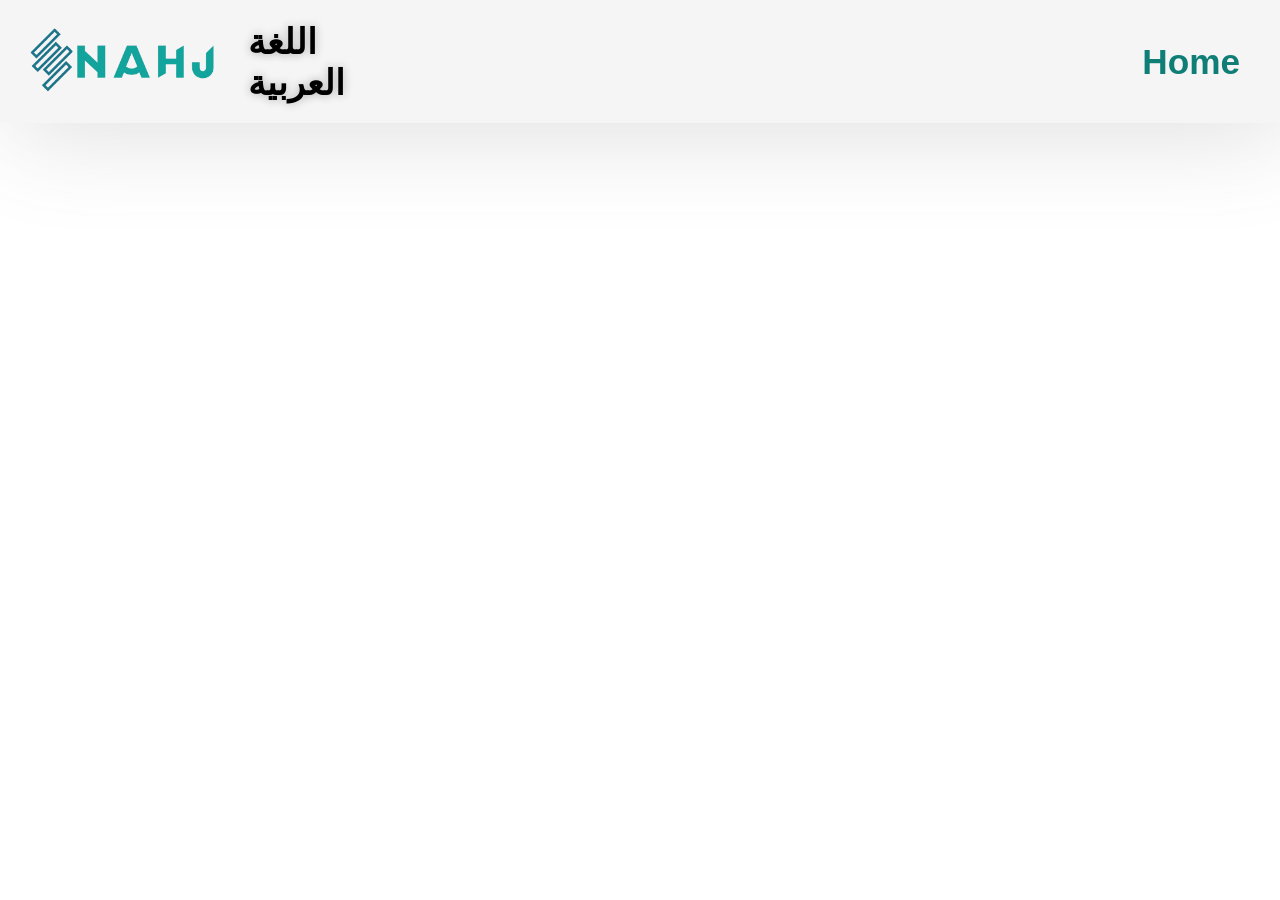
==== Arabic.html @ e49bfdf4 "Subjects added Added copyrights and subjects, updated the README, and set up Netlify hosting. Also m" ====
<!DOCTYPE html>
<html lang="en">
  <head>
    <meta charset="UTF-8" />
    <meta name="viewport" content="width=device-width, initial-scale=1.0" />
    <title>NAHJ</title>
    <link
      rel="stylesheet"
      href="https://cdnjs.cloudflare.com/ajax/libs/font-awesome/6.6.0/css/all.min.css"
    />
    <link rel="stylesheet" href="style2.css" />
    <link
      rel="icon"
      href="images/logo/nahj_icon-removebg-preview.png"
      type="image/png"
    />
  </head>
  <body>
    <header>
      <img
        src="images/logo/Main_logopng-removebg-preview.png"
        class="logo"
        alt="Main Logo"
      />
      <nav class="nav">
        <h4>اللغة العربية</h4>
        <a href="index.html">Home</a>
      </nav>
    </header>

    <!-- Footer Section -->
    <footer>
      <p>&copy; 2024 Ammar Yasser. All rights reserved.</p>
    </footer>
  </body>
</html>
---- style2.css ----
* {
    font-family: Verdana, Tahoma, sans-serif;
    margin: 0;
    padding: 0;
    box-sizing: border-box;
    scroll-behavior: smooth;
}

header {
    background-color: #f5f5f5;
    width: 100%;
    position: fixed;
    z-index: 999;
    display: flex;
    align-items: center;
    padding: 10px 20px;
    box-shadow: 10px 10px 100px rgba(94, 94, 94, 0.2);
    transition: 0.3s ease;
}

.logo {
    width: 13em;
    object-fit: cover;
    animation: logoAnimation 1s ease-in-out;
}

@keyframes logoAnimation {
    0% {
        transform: scale(0.9);
        opacity: 0;
    }
    100% {
        transform: scale(1);
        opacity: 1;
    }
}

.nav {
    display: flex;
    align-items: center;
    font-size: 2em;
    /*home icon here*/
    margin-left: auto;
}

.nav a, h4{
    color: #0f7e76;
    text-decoration: none;
    padding: 10px 20px;
    font-size: 1.1em;
    font-weight: 650;
    transition: 0.6s ease;
    animation: navLinkAnimation 1s ease-in-out;
}

.nav h4{
    padding-right: 20em;
    color: black;
}

.nav h4{
    padding-right: 22em;
    color: black;
    text-shadow: 0 0 10px #acacac;

}
.nav h4:hover{
    scale: 1.1;
    padding-right: 21em;

}



@keyframes navLinkAnimation {
    0% {
        transform: translateY(10px);
        opacity: 0;
    }
    100% {
        transform: translateY(0);
        opacity: 1;
    }
}

.nav a:hover {
    font-size: 1.2em;
    color: #0900b1;
    transform: translateY(-2px);
}


/* Footer Styles */

footer {
    background-color: rgb(0, 0, 62); /* Light gray background */
    padding: 10px; /* Add some padding */
    font-size: 1.2em;
    font-weight: 600;
    text-align: center; /* Center the text */
    clear: both; /* Clear any floats */
    transition: 0.6s ease;
  }
  
  footer p {
    margin: 0; /* Remove default margin */
    color: #ffffff; /* Dark gray text */
    transition: 0.3s ease;
  }
  
  
footer p:hover{
    text-shadow: 0 0 10px #fff;
}
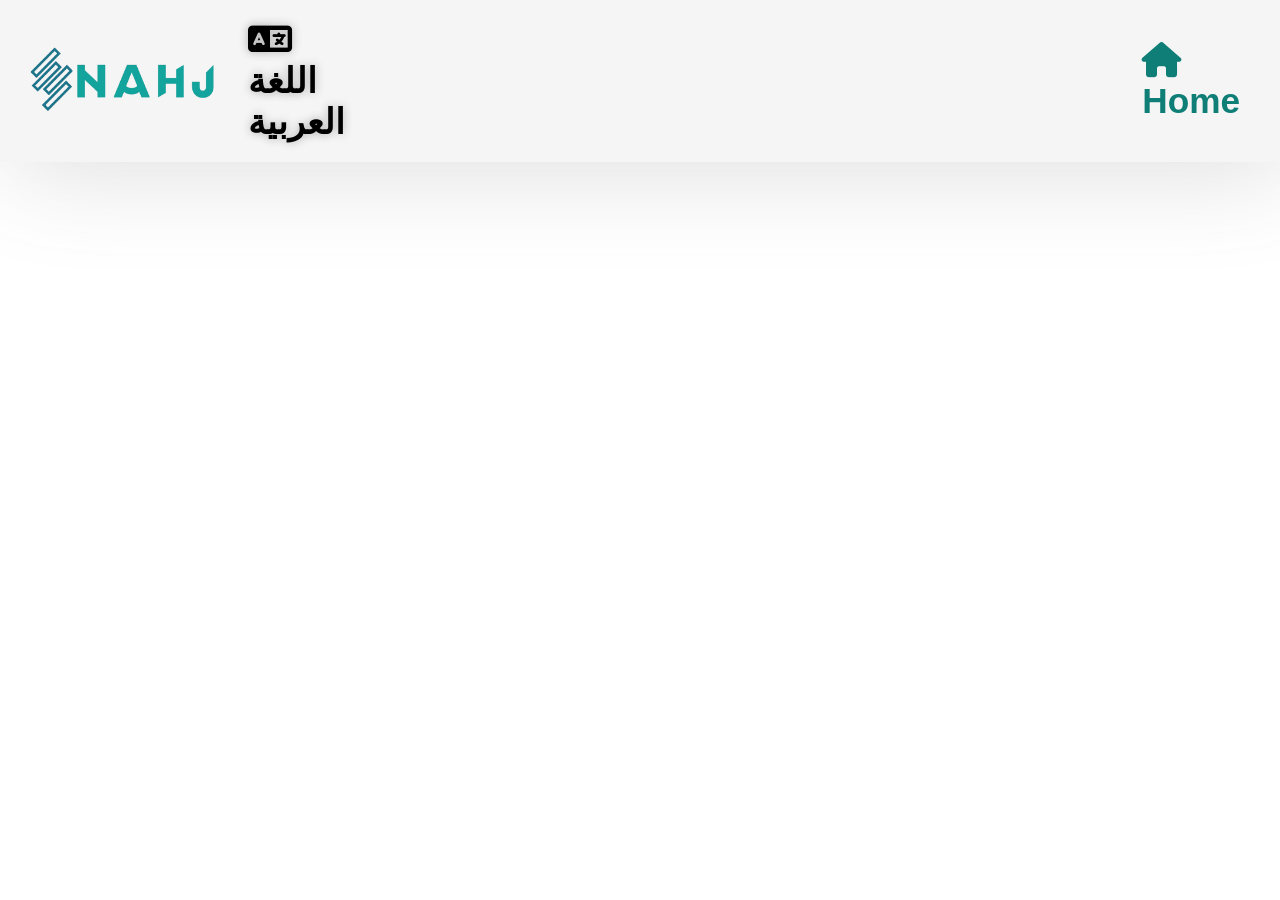
==== commit c40dc4a9: "Icons" ====
--- a/Arabic.html
+++ b/Arabic.html
@@ -23,9 +23,8 @@
         alt="Main Logo"
       />
       <nav class="nav">
-        <h4>اللغة العربية</h4>
-        <a href="index.html">Home</a>
-      </nav>
+        <h4><i class="fas fa-language"></i> اللغة العربية</h4>     
+        <a href="index.html"><i class="fas fa-home"></i> Home</a>      </nav>
     </header>
 
     <!-- Footer Section -->
--- a/style2.css
+++ b/style2.css
@@ -112,3 +112,57 @@
 footer p:hover{
     text-shadow: 0 0 10px #fff;
 }
+
+@media (max-width:1023px){
+    header{
+        padding: 12px 20px;
+    }
+
+    .navigation a{
+        padding-left: 10px;
+    }
+
+    .title{
+        font-size: 1.8em;
+    }
+
+    section{
+        padding: 80px 20px;
+    }
+
+    .main-content h2{
+        font-size: 1em;
+    }
+
+    .main-content h3{
+        font-size: 1.6em;
+    }
+
+    .content{
+        flex-direction: column;
+        align-items: center;
+    }
+
+}
+
+@media (max-width:641px){
+    body{
+        font-size: 12px;
+    }
+
+    .main-content h2{
+        font-size: 0.8em;
+    }
+
+    .main-content h3{
+        font-size: 1.4em;
+    }
+}
+
+@media (max-width:300px){
+    body{
+        font-size: 10px;
+     
+    }
+}
+
